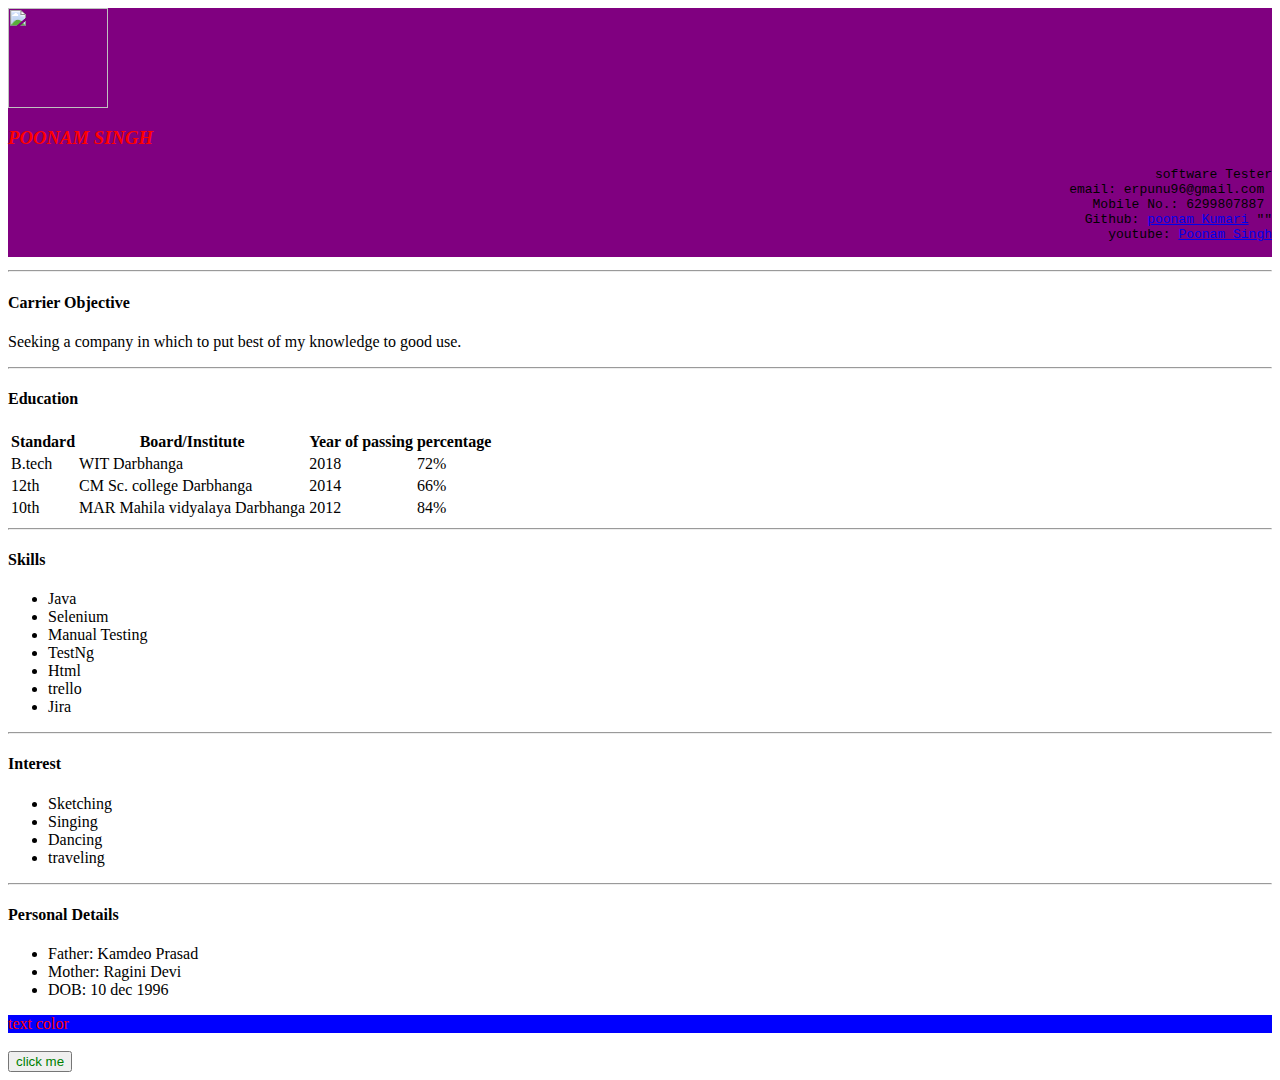
==== Html Tutorial/Resume.html @ 592f5732 "added color changes in file" ====
<html >
<head>
    <meta charset="UTF-8">
    <meta name="viewport"
          content="width=device-width, user-scalable=no, initial-scale=1.0, maximum-scale=1.0, minimum-scale=1.0">
    <meta http-equiv="X-UA-Compatible" content="ie=edge">

    <link rel="stylesheet" href="https://cdnjs.cloudflare.com/ajax/libs/font-awesome/6.5.2/css/all.min.css" integrity="sha512-SnH5WK+bZxgPHs44uWIX+LLJAJ9/2PkPKZ5QiAj6Ta86w+fsb2TkcmfRyVX3pBnMFcV7oQPJkl9QevSCWr3W6A==" crossorigin="anonymous" referrerpolicy="no-referrer" />
    <link rel="stylesheet" href="Resume.css"/>
    <title>Resume</title>
</head>
<body>
    <div class = "box">
        <div class = "header">
            <div class = "header left">
            <img src="poonam.jpeg" height = "100">
            <h3>
                <i> POONAM SINGH </i>
            </h3>
        </div>
                <div class = "header right">
                    <pre>
                    software Tester
                    email: erpunu96@gmail.com <i class="fa-solid fa-envelope"></i>
                    Mobile No.: 6299807887 <i class="fa-solid fa-phone"></i>
                    Github: <a href="https://github.com/PoonamKumari96/SeleniumBase">poonam Kumari</a> "<i class="fa-brands fa-github"></i>"
                    youtube: <a href="https://www.youtube.com/channel/UCp-Lk-nGKU1FtB3R7u3soow">Poonam Singh</a><i class="fa-brands fa-youtube"></i>
                    </pre>
                </div>
            </div>
        </div>
    <hr></hr>
        <div class="Objective">
            <div class="obj-head">
                <i class="fa-solid fa-bullseye"></i>
                <h4>
                Carrier Objective
                </h4>
                <p>
                    Seeking a company in which to put best of my knowledge to good use.
                </p>
            </div>
        </div>
    <hr></hr>
        <div class="education">
            <div class="ed-head">
                <i class="fa-solid fa-school"></i>
                <h4>
                    Education
                </h4>
            </div>
            <table>
                <tr>
                    <th> Standard</th>
                    <th> Board/Institute</th>
                    <th> Year of passing</th>
                    <th> percentage</th>
                </tr>
                <tr>
                    <td> B.tech</td>
                    <td> WIT Darbhanga</td>
                    <td> 2018</td>
                    <td> 72%</td>
                </tr>
                <tr>
                    <td> 12th</td>
                    <td> CM Sc. college Darbhanga</td>
                    <td> 2014</td>
                    <td> 66%</td>
                </tr>
                <tr>
                    <td> 10th</td>
                    <td> MAR Mahila vidyalaya Darbhanga</td>
                    <td> 2012</td>
                    <td> 84%</td>
                </tr>
            </table>
        </div>
    <hr/>
        <div class="Skill">
            <div class="skill-head">
                <h4> Skills</h4>
            </div>
            <ul>
                <li> Java</li>
                <li> Selenium</li>
                <li> Manual Testing</li>
                <li> TestNg</li>
                <li> Html</li>
                <li> trello</li>
                <li> Jira</li>
            </ul>
        </div>
    <hr/>
        <div class="interest">
            <div class="Interest-head">
                <h4>Interest</h4>
                <ul>
                    <li> Sketching</li>
                    <li> Singing</li>
                    <li> Dancing</li>
                    <li> traveling</li>
                </ul>
            </div>
            <hr/>
            <div class="personal Details">
                <h4> Personal Details</h4>
                <ul>
                    <li> Father: Kamdeo Prasad</li>
                    <li> Mother: Ragini Devi</li>
                    <li> DOB: 10 dec 1996</li>
                </ul>
            </div>
            <div class="text-color">
                text color
            </div>
        </div>
    </div>
    <br>
    <button > click me </button>
</body>
</html>
---- Html Tutorial/Resume.css ----
h3 {
    color:red
}

.text-color {

    color: red;
    background-color: blue;
}
.box{
    background-color: purple;
}
button{
    color:green;
}
.header-right{
    text-align : right;
}
pre{
    text-align : right;
}
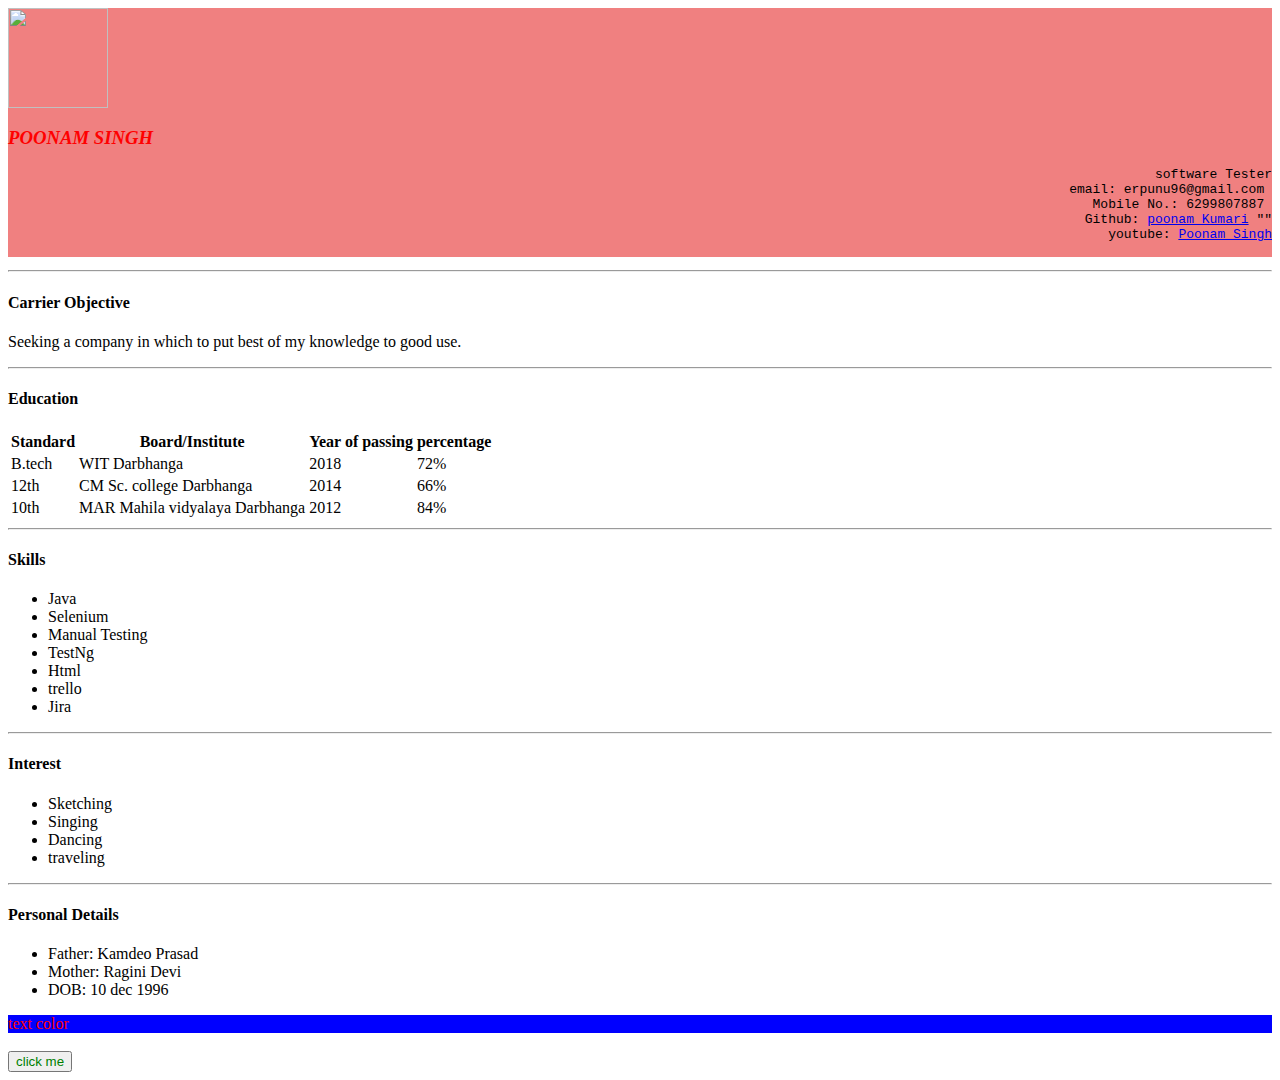
==== commit c9f626d8: "test changes" ====
--- a/Html Tutorial/Resume.html
+++ b/Html Tutorial/Resume.html
@@ -10,6 +10,9 @@
     <title>Resume</title>
 </head>
 <body>
+    <div class="ayst">
+        
+    </div>
     <div class = "box">
         <div class = "header">
             <div class = "header left">
--- a/Html Tutorial/Resume.css
+++ b/Html Tutorial/Resume.css
@@ -8,7 +8,7 @@
     background-color: blue;
 }
 .box{
-    background-color: purple;
+    background-color: lightcoral;
 }
 button{
     color:green;
